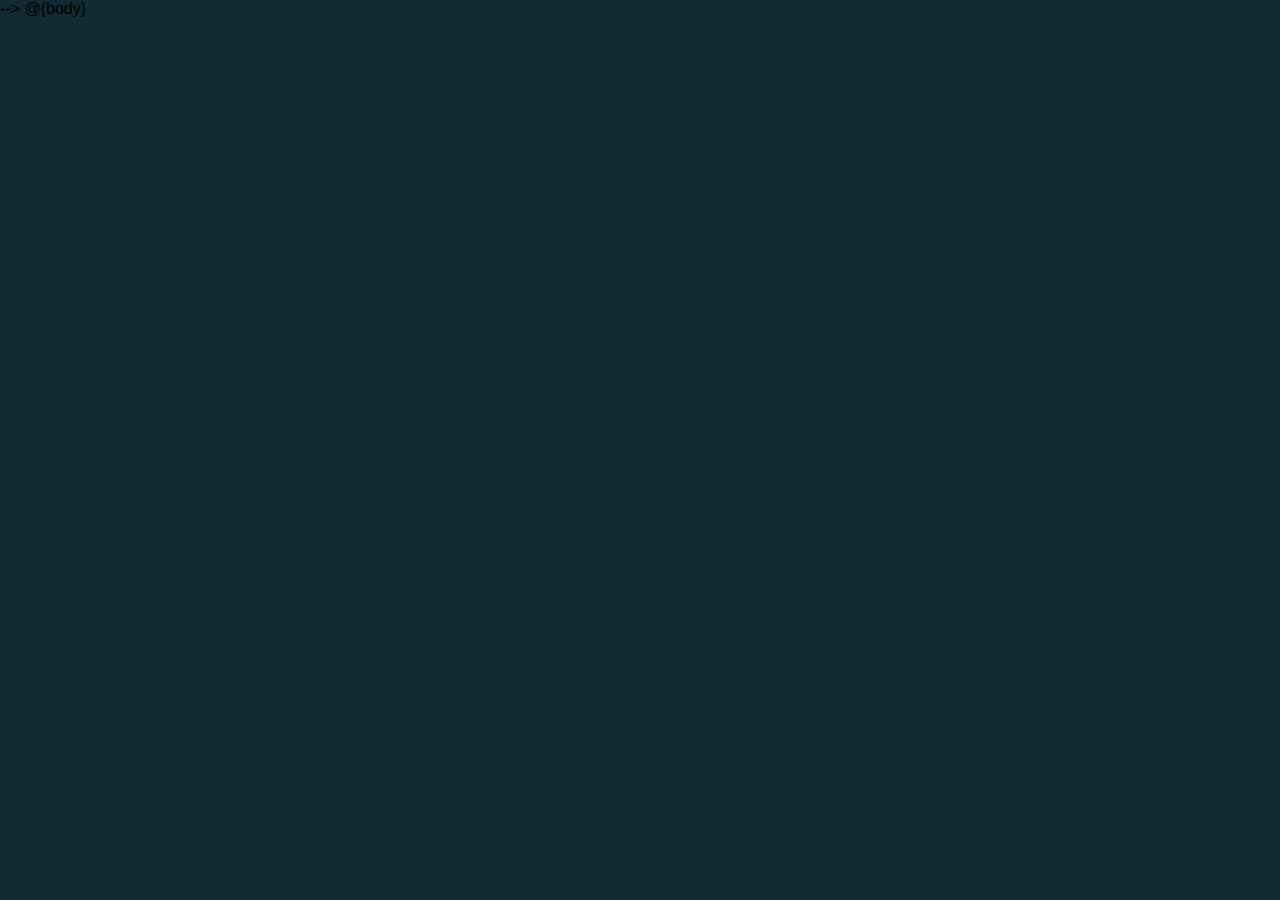
==== views/layout.html @ 301e1c67 "add comments in style tag in layout.html" ====
<!DOCTYPE html>
<html lang="en">
   <head>
      <meta charset="UTF-8">
      <meta http-equiv="X-UA-Compatible" content="IE=edge">
      <meta name="viewport" content="width=device-width, initial-scale=1.0">
      <script src="https://cdnjs.cloudflare.com/ajax/libs/jquery/3.1.1/jquery.min.js"></script>
      <script src="https://cdnjs.cloudflare.com/ajax/libs/xterm/3.14.5/xterm.min.js"></script>
      <script src="https://cdnjs.cloudflare.com/ajax/libs/xterm/3.14.5/addons/attach/attach.js"></script>
      <script src="https://kit.fontawesome.com/ba528a2391.js" crossorigin="anonymous"></script>
      <!-- title -->
      <title>Malta Tax Calculator</title>
      <!-- icon -->
      <link rel = "icon" href = "https://raw.githubusercontent.com/cgauci87/taxcalc/771ccce64da1dfc9707943b470229e0174883f9d/assets/images/calc_icon.svg" type = "image/x-icon"/>
      <!-- bootsrap stylesheet--> -->
      <link href="https://cdn.jsdelivr.net/npm/bootstrap@5.0.2/dist/css/bootstrap.min.css" rel="stylesheet"
         integrity="sha384-EVSTQN3/azprG1Anm3QDgpJLIm9Nao0Yz1ztcQTwFspd3yD65VohhpuuCOmLASjC" crossorigin="anonymous" />
      <style>
         * {
         margin: 0;
         padding: 0;
         box-sizing: border-box;
         }
         /*add background to the body*/
         body {
         font-family: sans-serif;
         background-image: url("https://raw.githubusercontent.com/cgauci87/taxcalc/main/assets/images/calc_background.webp");
         background-color: rgba(18, 42, 49, 1);
         background-blend-mode: multiply;
         background-repeat: no-repeat;
         background-attachment: fixed;
         background-position: 50% 50%;
         top: 0;
         left: 0;
         z-index: -10;
         height: 100vh;
         width: 100%;
         }
         /* add icon at the bottom right corner for link to tax rates info source*/
         .icon-block {
         position: absolute;
         right: 0px;
         bottom: 0px;
         }
         .icon-block:hover {
         right: 5px;
         }
         #source-icon {
         width: 50px;
         height: 60px;
         }
         /** * Default styles for xterm.js */
         .xterm {
         font-feature-settings: "liga"0;
         position: relative;
         user-select: none;
         -ms-user-select: none;
         -webkit-user-select: none;
         }
         .xterm.focus, .xterm:focus {
         outline: none;
         }
         .xterm .xterm-helpers {
         position: absolute;
         top: 0;
         /** * The z-index of the helpers must be higher than the canvases in order for * IMEs to appear on top. */
         z-index: 5;
         }
         .xterm .xterm-helper-textarea {
         padding: 0;
         border: 0;
         margin: 0;
         /* Move textarea out of the screen to the far left, so that the cursor is not visible */
         position: absolute;
         opacity: 0;
         left: -9999em;
         top: 0;
         width: 0;
         height: 0;
         z-index: -5;
         /** Prevent wrapping so the IME appears against the textarea at the correct position */
         white-space: nowrap;
         overflow: hidden;
         resize: none;
         }
         .xterm .composition-view {
         /* TODO: Composition position got messed up somewhere */
         background: #000;
         color: #FFF;
         display: none;
         position: absolute;
         white-space: nowrap;
         z-index: 1;
         }
         .xterm .composition-view.active {
         display: block;
         }
         .xterm .xterm-viewport {
         /* On OS X this is required in order for the scroll bar to appear fully opaque */
         background-color: #000;
         overflow-y: scroll;
         cursor: default;
         position: absolute;
         right: 0;
         left: 0;
         top: 0;
         bottom: 0;
         background-color: rgb(0, 0, 0);
         width: 1000px;
         }
         .xterm .xterm-screen {
         position: relative;
         }
         .xterm .xterm-screen canvas {
         position: absolute;
         left: 0;
         top: 0;
         }
         .xterm .xterm-scroll-area {
         visibility: hidden;
         }
         .xterm-char-measure-element {
         display: inline-block;
         visibility: hidden;
         position: absolute;
         top: 0;
         left: -9999em;
         line-height: normal;
         }
         .xterm {
         cursor: text;
         }
         .xterm.enable-mouse-events {
         /* When mouse events are enabled (eg. tmux), revert to the standard pointer cursor */
         cursor: default;
         }
         .xterm.xterm-cursor-pointer {
         cursor: pointer;
         }
         .xterm.column-select.focus {
         /* Column selection mode */
         cursor: crosshair;
         }
         .xterm .xterm-accessibility, .xterm .xterm-message {
         position: absolute;
         left: 0;
         top: 0;
         bottom: 0;
         right: 0;
         z-index: 10;
         color: transparent;
         }
         .xterm .live-region {
         position: absolute;
         left: -9999px;
         width: 1px;
         height: 1px;
         overflow: hidden;
         }
         .xterm-dim {
         opacity: 0.5;
         }
         .xterm-underline {
         text-decoration: underline;
         }
         button {
         width: 200px;
         height: 40px;
         background-color: rgb(115, 217, 248);
         border: 1px solid rgb(53, 128, 150);
         color: rgb(0, 0, 0);
         text-transform: uppercase;
         margin: 10px;
         border-radius: 8px;
         font-weight: bold;
         cursor: pointer;
         }
      </style>
   </head>
   <!-- body source from index.html  -->
   @{body}
</html>
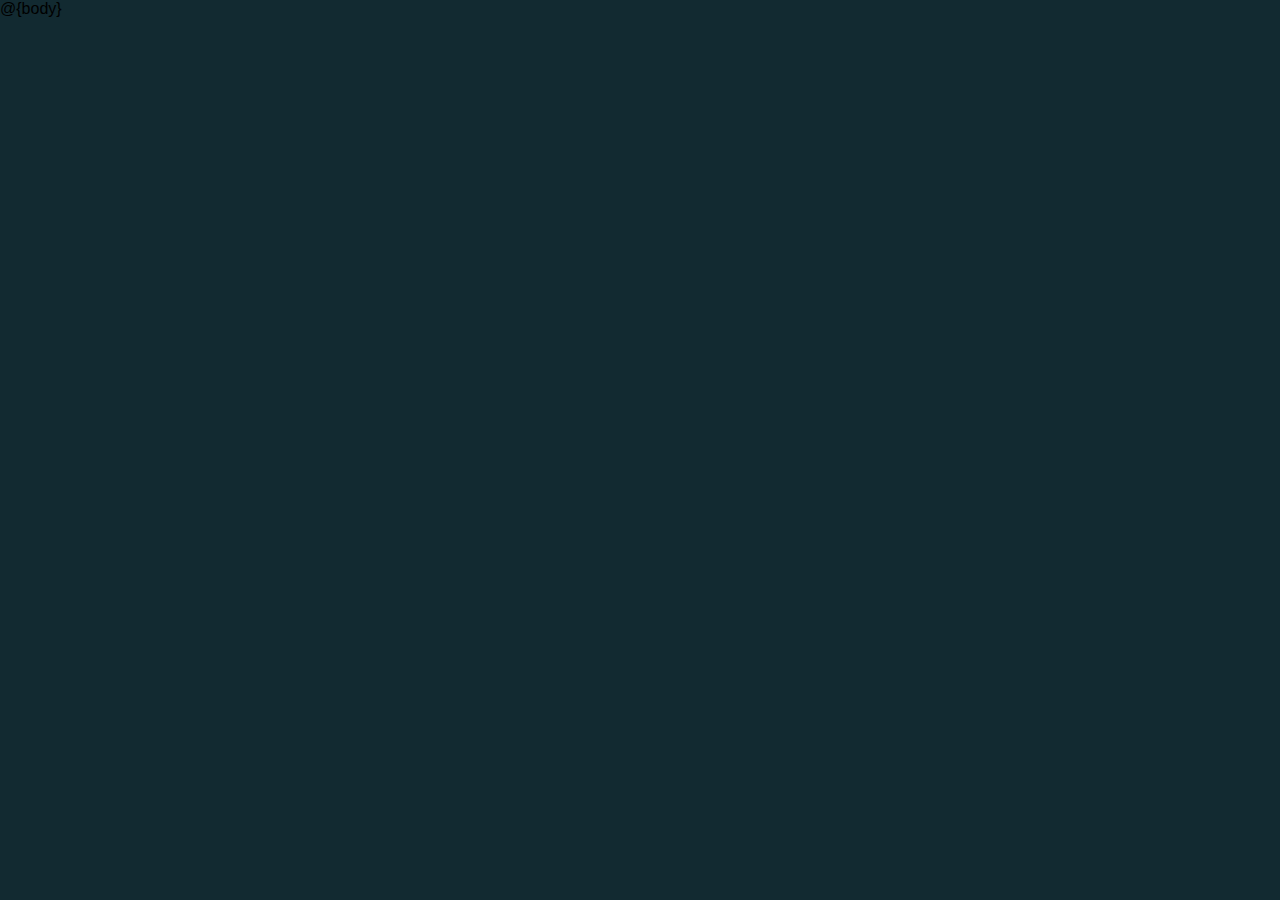
==== commit 6b57a4bc: "add more content in credits section - README.md file" ====
--- a/views/layout.html
+++ b/views/layout.html
@@ -12,7 +12,7 @@
       <title>Malta Tax Calculator</title>
       <!-- icon -->
       <link rel = "icon" href = "https://raw.githubusercontent.com/cgauci87/taxcalc/771ccce64da1dfc9707943b470229e0174883f9d/assets/images/calc_icon.svg" type = "image/x-icon"/>
-      <!-- bootsrap stylesheet--> -->
+      <!-- bootstrap stylesheet -->
       <link href="https://cdn.jsdelivr.net/npm/bootstrap@5.0.2/dist/css/bootstrap.min.css" rel="stylesheet"
          integrity="sha384-EVSTQN3/azprG1Anm3QDgpJLIm9Nao0Yz1ztcQTwFspd3yD65VohhpuuCOmLASjC" crossorigin="anonymous" />
       <style>
@@ -49,6 +49,35 @@
          width: 50px;
          height: 60px;
          }
+
+         /*footer styling*/
+
+         footer{
+         position: absolute;
+         bottom: 0;
+         left: 0;
+         right: 0;
+         height: auto;
+         width: 100vw;
+         padding-top: 40px;
+         color: #fff;
+         }
+         .footer-content{
+         position: relative;
+         display: flex;
+         align-items: center;
+         justify-content: center;
+         flex-direction: column;
+         text-align: center;
+         z-index: 0;
+         }
+         .footer-content p{
+         max-width: 500px;
+         margin: 10px auto;
+         font-size: 14px;
+         color: #cacdd2;
+         }
+
          /** * Default styles for xterm.js */
          .xterm {
          font-feature-settings: "liga"0;
@@ -175,8 +204,42 @@
          font-weight: bold;
          cursor: pointer;
          }
+
+         /*bootstrap 5 media queries*/
+         @media (min-width: 576px) {  
+            .terminal {
+         display: block;
+         }
+      }
+         @media (min-width: 768px) {  
+            .terminal {
+         display: block;
+         max-width: fit-content;
+         }
+      }
+         @media (min-width: 992px) {
+            .terminal {
+         display: block;
+         }
+      }
+         @media (min-width: 1200px) {  
+            .terminal {
+         display: block;
+         }
+      }
+         @media (min-width: 1400px) {  
+            .terminal {
+         display: block;
+         }
+      }
+         @media (max-width: 950px) {
+            .terminal {
+         display: block;
+         }
+      }
+
       </style>
    </head>
-   <!-- body source from index.html  -->
+   <!-- body source from index.html -->
    @{body}
 </html>